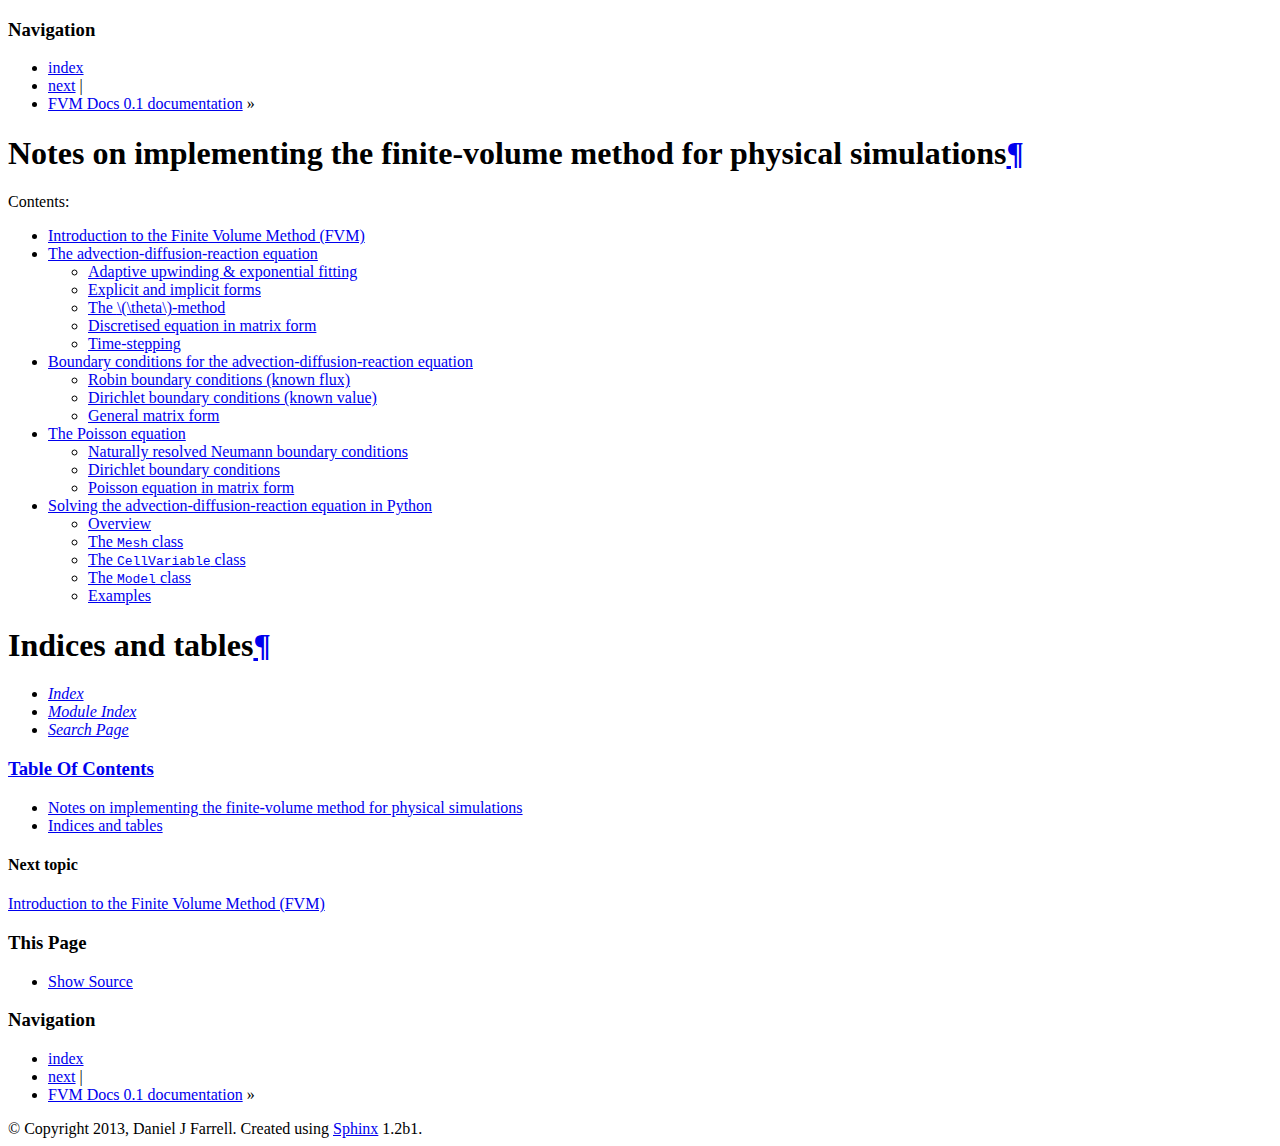
==== index.html @ 97951aaf "Simplification of how boundary conditions are applied." ====
<!DOCTYPE html PUBLIC "-//W3C//DTD XHTML 1.0 Transitional//EN"
  "http://www.w3.org/TR/xhtml1/DTD/xhtml1-transitional.dtd">


<html xmlns="http://www.w3.org/1999/xhtml">
  <head>
    <meta http-equiv="Content-Type" content="text/html; charset=utf-8" />
    
    <title>Notes on implementing the finite-volume method for physical simulations &mdash; FVM Docs 0.1 documentation</title>
    
    <link rel="stylesheet" href="_static/default.css" type="text/css" />
    <link rel="stylesheet" href="_static/pygments.css" type="text/css" />
    
    <script type="text/javascript">
      var DOCUMENTATION_OPTIONS = {
        URL_ROOT:    './',
        VERSION:     '0.1',
        COLLAPSE_INDEX: false,
        FILE_SUFFIX: '.html',
        HAS_SOURCE:  true
      };
    </script>
    <script type="text/javascript" src="_static/jquery.js"></script>
    <script type="text/javascript" src="_static/underscore.js"></script>
    <script type="text/javascript" src="_static/doctools.js"></script>
    <script type="text/javascript" src="http://cdn.mathjax.org/mathjax/latest/MathJax.js?config=TeX-AMS-MML_HTMLorMML"></script>
    <link rel="top" title="FVM Docs 0.1 documentation" href="#" />
    <link rel="next" title="Introduction to the Finite Volume Method (FVM)" href="finite_volume_method.html" /> 
  </head>
  <body>
    <div class="related">
      <h3>Navigation</h3>
      <ul>
        <li class="right" style="margin-right: 10px">
          <a href="genindex.html" title="General Index"
             accesskey="I">index</a></li>
        <li class="right" >
          <a href="finite_volume_method.html" title="Introduction to the Finite Volume Method (FVM)"
             accesskey="N">next</a> |</li>
        <li><a href="#">FVM Docs 0.1 documentation</a> &raquo;</li> 
      </ul>
    </div>  

    <div class="document">
      <div class="documentwrapper">
        <div class="bodywrapper">
          <div class="body">
            
  <div class="section" id="notes-on-implementing-the-finite-volume-method-for-physical-simulations">
<h1>Notes on implementing the finite-volume method for physical simulations<a class="headerlink" href="#notes-on-implementing-the-finite-volume-method-for-physical-simulations" title="Permalink to this headline">¶</a></h1>
<p>Contents:</p>
<div class="toctree-wrapper compound">
<ul>
<li class="toctree-l1"><a class="reference internal" href="finite_volume_method.html">Introduction to the Finite Volume Method (FVM)</a></li>
<li class="toctree-l1"><a class="reference internal" href="advection_diffusion.html">The advection-diffusion-reaction equation</a><ul>
<li class="toctree-l2"><a class="reference internal" href="advection_diffusion.html#adaptive-upwinding-exponential-fitting">Adaptive upwinding &amp; exponential fitting</a></li>
<li class="toctree-l2"><a class="reference internal" href="advection_diffusion.html#explicit-and-implicit-forms">Explicit and implicit forms</a></li>
<li class="toctree-l2"><a class="reference internal" href="advection_diffusion.html#the-method">The <span class="math">\(\theta\)</span>-method</a></li>
<li class="toctree-l2"><a class="reference internal" href="advection_diffusion.html#discretised-equation-in-matrix-form">Discretised equation in matrix form</a></li>
<li class="toctree-l2"><a class="reference internal" href="advection_diffusion.html#time-stepping">Time-stepping</a></li>
</ul>
</li>
<li class="toctree-l1"><a class="reference internal" href="advection_diffusion_boundary_conditions.html">Boundary conditions for the advection-diffusion-reaction equation</a><ul>
<li class="toctree-l2"><a class="reference internal" href="advection_diffusion_boundary_conditions.html#robin-boundary-conditions-known-flux">Robin boundary conditions (known flux)</a></li>
<li class="toctree-l2"><a class="reference internal" href="advection_diffusion_boundary_conditions.html#dirichlet-boundary-conditions-known-value">Dirichlet boundary conditions (known value)</a></li>
<li class="toctree-l2"><a class="reference internal" href="advection_diffusion_boundary_conditions.html#general-matrix-form">General matrix form</a></li>
</ul>
</li>
<li class="toctree-l1"><a class="reference internal" href="poisson.html">The Poisson equation</a><ul>
<li class="toctree-l2"><a class="reference internal" href="poisson.html#naturally-resolved-neumann-boundary-conditions">Naturally resolved Neumann boundary conditions</a></li>
<li class="toctree-l2"><a class="reference internal" href="poisson.html#dirichlet-boundary-conditions">Dirichlet boundary conditions</a></li>
<li class="toctree-l2"><a class="reference internal" href="poisson.html#poisson-equation-in-matrix-form">Poisson equation in matrix form</a></li>
</ul>
</li>
<li class="toctree-l1"><a class="reference internal" href="implementation_advection_diffusion.html">Solving the advection-diffusion-reaction equation in Python</a><ul>
<li class="toctree-l2"><a class="reference internal" href="implementation_advection_diffusion.html#overview">Overview</a></li>
<li class="toctree-l2"><a class="reference internal" href="implementation_advection_diffusion.html#the-mesh-class">The <tt class="code docutils literal"><span class="pre">Mesh</span></tt> class</a></li>
<li class="toctree-l2"><a class="reference internal" href="implementation_advection_diffusion.html#the-cellvariable-class">The <tt class="code docutils literal"><span class="pre">CellVariable</span></tt> class</a></li>
<li class="toctree-l2"><a class="reference internal" href="implementation_advection_diffusion.html#the-model-class">The <tt class="code docutils literal"><span class="pre">Model</span></tt> class</a></li>
<li class="toctree-l2"><a class="reference internal" href="implementation_advection_diffusion.html#examples">Examples</a></li>
</ul>
</li>
</ul>
</div>
</div>
<div class="section" id="indices-and-tables">
<h1>Indices and tables<a class="headerlink" href="#indices-and-tables" title="Permalink to this headline">¶</a></h1>
<ul class="simple">
<li><a class="reference internal" href="genindex.html"><em>Index</em></a></li>
<li><a class="reference internal" href="py-modindex.html"><em>Module Index</em></a></li>
<li><a class="reference internal" href="search.html"><em>Search Page</em></a></li>
</ul>
</div>


          </div>
        </div>
      </div>
      <div class="sphinxsidebar">
        <div class="sphinxsidebarwrapper">
  <h3><a href="#">Table Of Contents</a></h3>
  <ul>
<li><a class="reference internal" href="#">Notes on implementing the finite-volume method for physical simulations</a><ul>
</ul>
</li>
<li><a class="reference internal" href="#indices-and-tables">Indices and tables</a></li>
</ul>

  <h4>Next topic</h4>
  <p class="topless"><a href="finite_volume_method.html"
                        title="next chapter">Introduction to the Finite Volume Method (FVM)</a></p>
  <h3>This Page</h3>
  <ul class="this-page-menu">
    <li><a href="_sources/index.txt"
           rel="nofollow">Show Source</a></li>
  </ul>
<div id="searchbox" style="display: none">
  <h3>Quick search</h3>
    <form class="search" action="search.html" method="get">
      <input type="text" name="q" />
      <input type="submit" value="Go" />
      <input type="hidden" name="check_keywords" value="yes" />
      <input type="hidden" name="area" value="default" />
    </form>
    <p class="searchtip" style="font-size: 90%">
    Enter search terms or a module, class or function name.
    </p>
</div>
<script type="text/javascript">$('#searchbox').show(0);</script>
        </div>
      </div>
      <div class="clearer"></div>
    </div>
    <div class="related">
      <h3>Navigation</h3>
      <ul>
        <li class="right" style="margin-right: 10px">
          <a href="genindex.html" title="General Index"
             >index</a></li>
        <li class="right" >
          <a href="finite_volume_method.html" title="Introduction to the Finite Volume Method (FVM)"
             >next</a> |</li>
        <li><a href="#">FVM Docs 0.1 documentation</a> &raquo;</li> 
      </ul>
    </div>
    <div class="footer">
        &copy; Copyright 2013, Daniel J Farrell.
      Created using <a href="http://sphinx-doc.org/">Sphinx</a> 1.2b1.
    </div>
  </body>
</html>
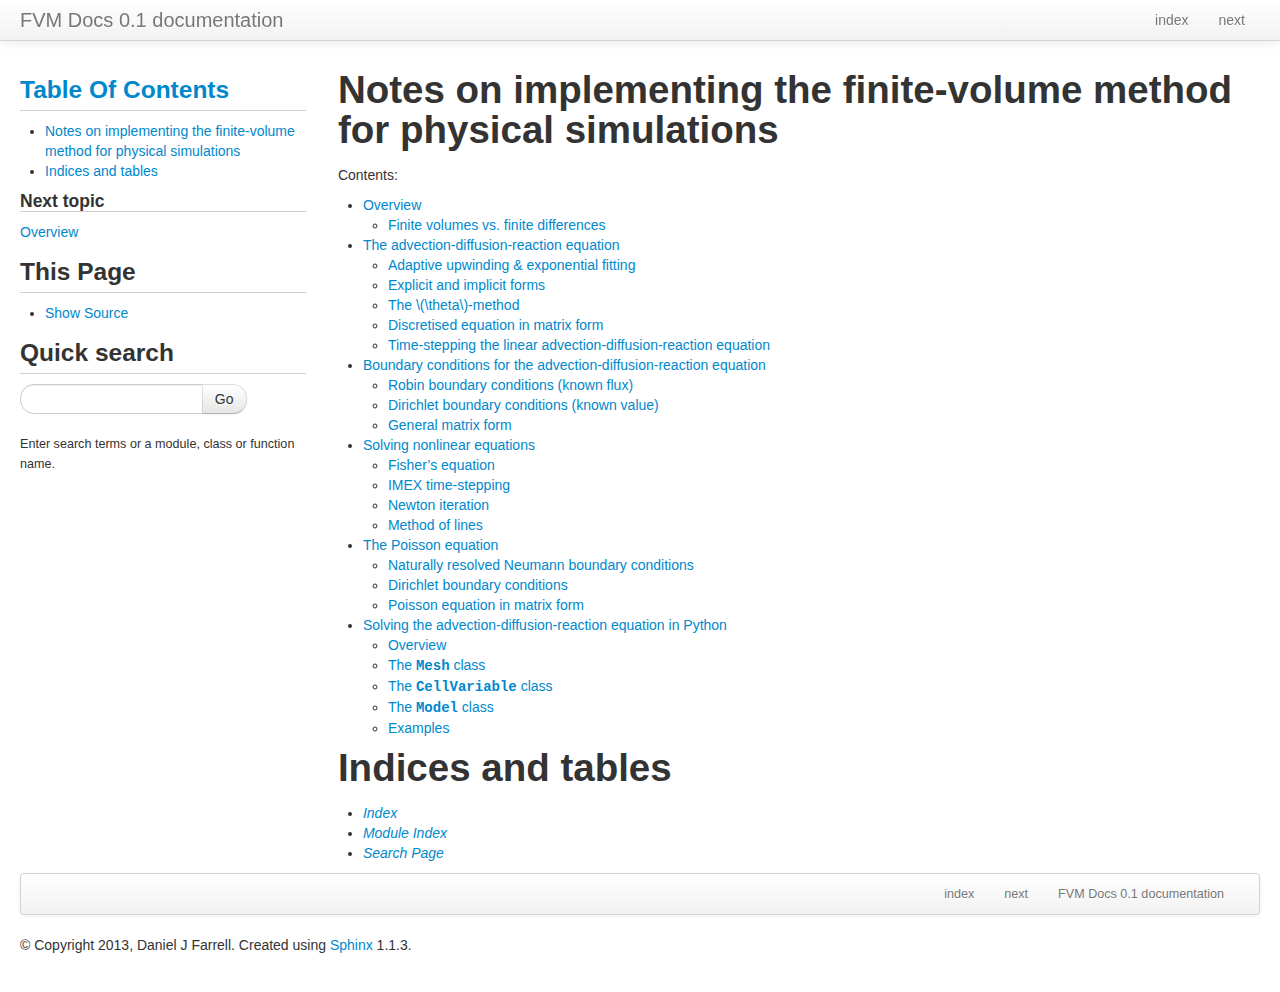
==== commit 109e9c5e: "Changed the html theme and added nonlinear section" ====
--- a/index.html
+++ b/index.html
@@ -1,69 +1,212 @@
-<!DOCTYPE html PUBLIC "-//W3C//DTD XHTML 1.0 Transitional//EN"
-  "http://www.w3.org/TR/xhtml1/DTD/xhtml1-transitional.dtd">
-
-
-<html xmlns="http://www.w3.org/1999/xhtml">
+
+<!DOCTYPE html>
+
+
+
+
+<html lang="en">
   <head>
-    <meta http-equiv="Content-Type" content="text/html; charset=utf-8" />
+    <meta charset="utf-8" />
     
     <title>Notes on implementing the finite-volume method for physical simulations &mdash; FVM Docs 0.1 documentation</title>
-    
-    <link rel="stylesheet" href="_static/default.css" type="text/css" />
-    <link rel="stylesheet" href="_static/pygments.css" type="text/css" />
-    
-    <script type="text/javascript">
-      var DOCUMENTATION_OPTIONS = {
-        URL_ROOT:    './',
-        VERSION:     '0.1',
-        COLLAPSE_INDEX: false,
-        FILE_SUFFIX: '.html',
-        HAS_SOURCE:  true
-      };
-    </script>
-    <script type="text/javascript" src="_static/jquery.js"></script>
-    <script type="text/javascript" src="_static/underscore.js"></script>
-    <script type="text/javascript" src="_static/doctools.js"></script>
-    <script type="text/javascript" src="http://cdn.mathjax.org/mathjax/latest/MathJax.js?config=TeX-AMS-MML_HTMLorMML"></script>
+
+    <meta name="viewport" content="width=device-width, initial-scale=1.0">
+    <meta name="description" content="">
+    <meta name="author" content="">
+
+    
+<link rel="stylesheet" href="_static/css/basicstrap-base.css" type="text/css" />
+<link rel="stylesheet" href="_static/css/bootstrap.min.css" type="text/css" />
+<link rel="stylesheet" href="_static/css/font-awesome.min.css">
+<!--[if IE 7]>
+<link rel="stylesheet" href="_static/css/font-awesome-ie7.min.css">
+<![endif]-->
+<style type="text/css">
+  body {
+    padding-top: 60px;
+    padding-bottom: 40px;
+  }
+}
+</style>
+<link rel="stylesheet" href="_static/basicstrap.css" type="text/css" />
+<link rel="stylesheet" href="_static/pygments.css" type="text/css" />
+<link rel="stylesheet" href="_static/css/bootstrap-responsive.min.css" type="text/css" />
+    
+<script type="text/javascript">
+  var DOCUMENTATION_OPTIONS = {
+            URL_ROOT:    '',
+            VERSION:     '0.1',
+            COLLAPSE_INDEX: false,
+            FILE_SUFFIX: '.html',
+            HAS_SOURCE:  true
+  };
+</script>
+<script type="text/javascript" src="_static/js/jquery.min.js"></script>
+<script type="text/javascript" src="_static/underscore.js"></script>
+<script type="text/javascript" src="_static/doctools.js"></script>
+<script type="text/javascript" src="http://cdn.mathjax.org/mathjax/latest/MathJax.js?config=TeX-AMS-MML_HTMLorMML"></script>
+<script type="text/javascript" src="_static/js/bootstrap.min.js"></script>
+<script type="text/javascript">
+  $(document).ready(function(){
+    $('.show-sidebar').click(function(e) {
+       e.preventDefault();
+       if ($(".show-sidebar").html() == "Open Table Of Contents") {
+          $('.for-mobile').removeClass('hidden-phone');
+          $(".show-sidebar").html("Close Table Of Contents");
+       } else {
+          $(".show-sidebar").html("Open Table Of Contents");
+       }
+    });
+  });
+</script>
     <link rel="top" title="FVM Docs 0.1 documentation" href="#" />
-    <link rel="next" title="Introduction to the Finite Volume Method (FVM)" href="finite_volume_method.html" /> 
+    <link rel="next" title="Overview" href="overview.html" /> 
   </head>
   <body>
-    <div class="related">
-      <h3>Navigation</h3>
-      <ul>
-        <li class="right" style="margin-right: 10px">
-          <a href="genindex.html" title="General Index"
-             accesskey="I">index</a></li>
-        <li class="right" >
-          <a href="finite_volume_method.html" title="Introduction to the Finite Volume Method (FVM)"
-             accesskey="N">next</a> |</li>
-        <li><a href="#">FVM Docs 0.1 documentation</a> &raquo;</li> 
-      </ul>
-    </div>  
-
-    <div class="document">
-      <div class="documentwrapper">
-        <div class="bodywrapper">
-          <div class="body">
-            
+    <div class="navbar navbar-fixed-top ">
+      <div class="navbar-inner">
+        <div class="container-fluid">
+          <a class="btn btn-navbar" data-toggle="collapse" data-target=".nav-collapse">
+            <span class="icon-bar"></span>
+            <span class="icon-bar"></span>
+            <span class="icon-bar"></span>
+          </a>
+          <a class="brand" href="#">FVM Docs 0.1 documentation</a>
+          <div class="nav-collapse collapse">
+            <ul class="nav pull-right">
+              
+                <li>
+                <a href="genindex.html" title="General Index" accesskey="I">index</a>
+                </li>
+                <li>
+                <a href="overview.html" title="Overview" accesskey="N">next</a>
+                </li>
+              
+            </ul>
+          </div>
+        </div>
+      </div>
+    </div>
+    
+
+    <!-- container -->
+    <div class="container-fluid">
+
+
+      
+      <div class="row-fluid hidden-desktop hidden-tablet">
+      
+<div class="span3 ">
+  <a class="visible-phone btn btn-small show-sidebar" data-toggle="collapse" data-target=".for-mobile">Open Table Of Contents</a>
+  <div class="for-mobile sidebar hidden-phone">
+  <h3><a href="#">Table Of Contents</a></h3>
+  <ul>
+<li><a class="reference internal" href="#">Notes on implementing the finite-volume method for physical simulations</a><ul>
+</ul>
+</li>
+<li><a class="reference internal" href="#indices-and-tables">Indices and tables</a></li>
+</ul>
+
+  <h4>Next topic</h4>
+  <p class="topless"><a href="overview.html"
+                        title="next chapter">Overview</a></p>
+  <h3>This Page</h3>
+  <ul class="this-page-menu">
+    <li><a href="_sources/index.txt"
+           rel="nofollow">Show Source</a></li>
+  </ul>
+<div id="searchbox">
+  <h3>Quick search</h3>
+  <form class="search form-search" action="search.html" method="get">
+      <div class="input-append">
+        <input type="text" class="search-query" name="q">
+        <input type="submit" class="btn" value="Go" />
+      </div>
+      <input type="hidden" name="check_keywords" value="yes" />
+      <input type="hidden" name="area" value="default" />
+    </form>
+    <p class="searchtip" style="font-size: 90%">
+    Enter search terms or a module, class or function name.
+    </p>
+</div>
+  </div>
+</div>
+      </div>
+      
+
+      <!-- row -->
+      <div class="row-fluid">
+         
+<div class="span3 visible-desktop visible-tablet">
+  <div class=" sidebar hidden-phone">
+  <h3><a href="#">Table Of Contents</a></h3>
+  <ul>
+<li><a class="reference internal" href="#">Notes on implementing the finite-volume method for physical simulations</a><ul>
+</ul>
+</li>
+<li><a class="reference internal" href="#indices-and-tables">Indices and tables</a></li>
+</ul>
+
+  <h4>Next topic</h4>
+  <p class="topless"><a href="overview.html"
+                        title="next chapter">Overview</a></p>
+  <h3>This Page</h3>
+  <ul class="this-page-menu">
+    <li><a href="_sources/index.txt"
+           rel="nofollow">Show Source</a></li>
+  </ul>
+<div id="searchbox">
+  <h3>Quick search</h3>
+  <form class="search form-search" action="search.html" method="get">
+      <div class="input-append">
+        <input type="text" class="search-query" name="q">
+        <input type="submit" class="btn" value="Go" />
+      </div>
+      <input type="hidden" name="check_keywords" value="yes" />
+      <input type="hidden" name="area" value="default" />
+    </form>
+    <p class="searchtip" style="font-size: 90%">
+    Enter search terms or a module, class or function name.
+    </p>
+</div>
+  </div>
+</div> 
+        
+
+        <div class="span9">
+          <div class="document">
+            <div class="documentwrapper">
+              <div class="bodywrapper">
+                <div class="body">
+                  
   <div class="section" id="notes-on-implementing-the-finite-volume-method-for-physical-simulations">
 <h1>Notes on implementing the finite-volume method for physical simulations<a class="headerlink" href="#notes-on-implementing-the-finite-volume-method-for-physical-simulations" title="Permalink to this headline">¶</a></h1>
 <p>Contents:</p>
 <div class="toctree-wrapper compound">
 <ul>
-<li class="toctree-l1"><a class="reference internal" href="finite_volume_method.html">Introduction to the Finite Volume Method (FVM)</a></li>
+<li class="toctree-l1"><a class="reference internal" href="overview.html">Overview</a><ul>
+<li class="toctree-l2"><a class="reference internal" href="overview.html#finite-volumes-vs-finite-differences">Finite volumes vs. finite differences</a></li>
+</ul>
+</li>
 <li class="toctree-l1"><a class="reference internal" href="advection_diffusion.html">The advection-diffusion-reaction equation</a><ul>
 <li class="toctree-l2"><a class="reference internal" href="advection_diffusion.html#adaptive-upwinding-exponential-fitting">Adaptive upwinding &amp; exponential fitting</a></li>
 <li class="toctree-l2"><a class="reference internal" href="advection_diffusion.html#explicit-and-implicit-forms">Explicit and implicit forms</a></li>
 <li class="toctree-l2"><a class="reference internal" href="advection_diffusion.html#the-method">The <span class="math">\(\theta\)</span>-method</a></li>
 <li class="toctree-l2"><a class="reference internal" href="advection_diffusion.html#discretised-equation-in-matrix-form">Discretised equation in matrix form</a></li>
-<li class="toctree-l2"><a class="reference internal" href="advection_diffusion.html#time-stepping">Time-stepping</a></li>
+<li class="toctree-l2"><a class="reference internal" href="advection_diffusion.html#time-stepping-the-linear-advection-diffusion-reaction-equation">Time-stepping the linear advection-diffusion-reaction equation</a></li>
 </ul>
 </li>
 <li class="toctree-l1"><a class="reference internal" href="advection_diffusion_boundary_conditions.html">Boundary conditions for the advection-diffusion-reaction equation</a><ul>
 <li class="toctree-l2"><a class="reference internal" href="advection_diffusion_boundary_conditions.html#robin-boundary-conditions-known-flux">Robin boundary conditions (known flux)</a></li>
 <li class="toctree-l2"><a class="reference internal" href="advection_diffusion_boundary_conditions.html#dirichlet-boundary-conditions-known-value">Dirichlet boundary conditions (known value)</a></li>
 <li class="toctree-l2"><a class="reference internal" href="advection_diffusion_boundary_conditions.html#general-matrix-form">General matrix form</a></li>
+</ul>
+</li>
+<li class="toctree-l1"><a class="reference internal" href="solving_nonlinear_equations.html">Solving nonlinear equations</a><ul>
+<li class="toctree-l2"><a class="reference internal" href="solving_nonlinear_equations.html#fisher-s-equation">Fisher&#8217;s equation</a></li>
+<li class="toctree-l2"><a class="reference internal" href="solving_nonlinear_equations.html#imex-time-stepping">IMEX time-stepping</a></li>
+<li class="toctree-l2"><a class="reference internal" href="solving_nonlinear_equations.html#newton-iteration">Newton iteration</a></li>
+<li class="toctree-l2"><a class="reference internal" href="solving_nonlinear_equations.html#method-of-lines">Method of lines</a></li>
 </ul>
 </li>
 <li class="toctree-l1"><a class="reference internal" href="poisson.html">The Poisson equation</a><ul>
@@ -93,59 +236,39 @@
 </div>
 
 
+                </div>
+              </div>
+            </div>
           </div>
         </div>
-      </div>
-      <div class="sphinxsidebar">
-        <div class="sphinxsidebarwrapper">
-  <h3><a href="#">Table Of Contents</a></h3>
-  <ul>
-<li><a class="reference internal" href="#">Notes on implementing the finite-volume method for physical simulations</a><ul>
-</ul>
-</li>
-<li><a class="reference internal" href="#indices-and-tables">Indices and tables</a></li>
-</ul>
-
-  <h4>Next topic</h4>
-  <p class="topless"><a href="finite_volume_method.html"
-                        title="next chapter">Introduction to the Finite Volume Method (FVM)</a></p>
-  <h3>This Page</h3>
-  <ul class="this-page-menu">
-    <li><a href="_sources/index.txt"
-           rel="nofollow">Show Source</a></li>
-  </ul>
-<div id="searchbox" style="display: none">
-  <h3>Quick search</h3>
-    <form class="search" action="search.html" method="get">
-      <input type="text" name="q" />
-      <input type="submit" value="Go" />
-      <input type="hidden" name="check_keywords" value="yes" />
-      <input type="hidden" name="area" value="default" />
-    </form>
-    <p class="searchtip" style="font-size: 90%">
-    Enter search terms or a module, class or function name.
-    </p>
-</div>
-<script type="text/javascript">$('#searchbox').show(0);</script>
-        </div>
-      </div>
-      <div class="clearer"></div>
+        
+        
+      </div><!-- /row -->
+
+      <!-- row -->
+      <div class="row-fluid">
+<div class="related navbar ">
+  <div class="navbar-inner">
+    <ul class="nav pull-right">
+      
+        <li><a href="genindex.html" title="General Index" >index</a></li>
+        <li><a href="overview.html" title="Overview" >next</a></li>
+        <li><a href="#">FVM Docs 0.1 documentation</a></li> 
+      
+    </ul>
+  </div>
+</div>
+      </div><!-- /row -->
+
+      <!-- footer -->
+      <footer>
+          &copy; Copyright 2013, Daniel J Farrell.
+        Created using <a href="http://sphinx.pocoo.org/">Sphinx</a> 1.1.3.
+      </footer>
+      <!-- /footer -->
+
     </div>
-    <div class="related">
-      <h3>Navigation</h3>
-      <ul>
-        <li class="right" style="margin-right: 10px">
-          <a href="genindex.html" title="General Index"
-             >index</a></li>
-        <li class="right" >
-          <a href="finite_volume_method.html" title="Introduction to the Finite Volume Method (FVM)"
-             >next</a> |</li>
-        <li><a href="#">FVM Docs 0.1 documentation</a> &raquo;</li> 
-      </ul>
-    </div>
-    <div class="footer">
-        &copy; Copyright 2013, Daniel J Farrell.
-      Created using <a href="http://sphinx-doc.org/">Sphinx</a> 1.2b1.
-    </div>
+    <!-- /container -->
+
   </body>
 </html>--- a/_static/css/basicstrap-base.css
+++ b/_static/css/basicstrap-base.css
@@ -0,0 +1,284 @@
+@import url("../basic.css");
+
+
+/*  Table
+    ------------------------------------------------------- */
+table.docutils {
+    border: none;
+    border-collapse: none;
+}
+
+table.docutils th,
+table.docutils td
+{
+    border: none;
+    border-collapse: none;
+}
+
+table {
+  max-width: 100%;
+  background-color: transparent;
+  border-collapse: collapse;
+  border-spacing: 0 !important;
+}
+
+table.docutils {
+  width: 100%;
+  margin-bottom: 20px;
+}
+
+table.docutils th,
+table.docutils td {
+  padding: 8px;
+  line-height: 20px;
+  text-align: left;
+  vertical-align: top;
+  border-spacing: 0 !important;
+  border-top: 1px solid #dddddd;
+}
+
+table.docutils th {
+  font-weight: bold;
+}
+
+table.docutils thead th {
+  vertical-align: bottom;
+}
+
+table.docutils caption + thead tr:first-child th,
+table.docutils caption + thead tr:first-child td,
+table.docutils colgroup + thead tr:first-child th,
+table.docutils colgroup + thead tr:first-child td,
+table.docutils thead:first-child tr:first-child th,
+table.docutils thead:first-child tr:first-child td {
+  border-top: 0;
+}
+
+table.docutils tbody + tbody {
+  border-top: 2px solid #dddddd;
+}
+
+table.docutils th,
+table.docutils td {
+  padding: 4px 5px;
+}
+
+table.docutils {
+  border: 1px solid #dddddd;
+  border-collapse: separate;
+  *border-collapse: collapse;
+  border-left: 0;
+  -webkit-border-radius: 4px;
+     -moz-border-radius: 4px;
+          border-radius: 4px;
+}
+
+table.docutils th,
+table.docutils td {
+  border-left: 1px solid #dddddd;
+}
+
+table.docutils caption + thead tr:first-child th,
+table.docutils caption + tbody tr:first-child th,
+table.docutils caption + tbody tr:first-child td,
+table.docutils colgroup + thead tr:first-child th,
+table.docutils colgroup + tbody tr:first-child th,
+table.docutils colgroup + tbody tr:first-child td,
+table.docutils thead:first-child tr:first-child th,
+table.docutils tbody:first-child tr:first-child th,
+table.docutils tbody:first-child tr:first-child td {
+  border-top: 0;
+}
+
+table.docutils thead:first-child tr:first-child th:first-child,
+table.docutils tbody:first-child tr:first-child td:first-child {
+  -webkit-border-top-left-radius: 4px;
+          border-top-left-radius: 4px;
+  -moz-border-radius-topleft: 4px;
+}
+
+table.docutils thead:first-child tr:first-child th:last-child,
+table.docutils tbody:first-child tr:first-child td:last-child {
+  -webkit-border-top-right-radius: 4px;
+          border-top-right-radius: 4px;
+  -moz-border-radius-topright: 4px;
+}
+
+table.docutils thead:last-child tr:last-child th:first-child,
+table.docutils tbody:last-child tr:last-child td:first-child,
+table.docutils tfoot:last-child tr:last-child td:first-child {
+  -webkit-border-radius: 0 0 0 4px;
+     -moz-border-radius: 0 0 0 4px;
+          border-radius: 0 0 0 4px;
+  -webkit-border-bottom-left-radius: 4px;
+          border-bottom-left-radius: 4px;
+  -moz-border-radius-bottomleft: 4px;
+}
+
+table.docutils thead:last-child tr:last-child th:last-child,
+table.docutils tbody:last-child tr:last-child td:last-child,
+table.docutils tfoot:last-child tr:last-child td:last-child {
+  -webkit-border-bottom-right-radius: 4px;
+          border-bottom-right-radius: 4px;
+  -moz-border-radius-bottomright: 4px;
+}
+
+table.docutils caption + thead tr:first-child th:first-child,
+table.docutils caption + tbody tr:first-child td:first-child,
+table.docutils colgroup + thead tr:first-child th:first-child,
+table.docutils colgroup + tbody tr:first-child td:first-child {
+  -webkit-border-top-left-radius: 4px;
+          border-top-left-radius: 4px;
+  -moz-border-radius-topleft: 4px;
+}
+
+table.docutils caption + thead tr:first-child th:last-child,
+table.docutils caption + tbody tr:first-child td:last-child,
+table.docutils colgroup + thead tr:first-child th:last-child,
+table.docutils colgroup + tbody tr:first-child td:last-child {
+  -webkit-border-top-right-radius: 4px;
+          border-top-right-radius: 4px;
+  -moz-border-radius-topleft: 4px;
+}
+
+table.docutils tbody tr:nth-child(odd) td,
+table.docutils tbody tr:nth-child(odd) th {
+  background-color: #f9f9f9;
+}
+
+table.docutils tbody tr:hover td,
+table.docutils tbody tr:hover th {
+  background-color: #f5f5f5;
+}
+
+/*  Sidebar
+    ------------------------------------------------------- */
+div.sidebar {
+    border: none;
+    margin: 0;
+    padding: 0;
+    background: none;
+    width: 100%;
+    float: none;
+}
+
+/* Admonition styles
+   ----------------------------------------------------------- */
+div.admonition {
+  padding: 8px 35px 8px 0px;
+  margin-bottom: 20px;
+  color: #c09853;
+  text-shadow: 0 1px 0 rgba(255, 255, 255, 0.5);
+  background-color: #fcf8e3;
+  border: 1px solid #fbeed5;
+  -webkit-border-radius: 4px;
+     -moz-border-radius: 4px;
+          border-radius: 4px;
+}
+
+div.admonition p {
+    margin: 0.5em 1em 0.5em 1em;
+    padding: 0;
+}
+
+div.admonition pre {
+    margin: 0.4em 1em 0.4em 1em;
+}
+
+div.admonition p.admonition-title {
+    margin: 0;
+    padding: 0.1em 0 0.1em 0.5em;
+    font-weight: bold;
+}
+
+div.admonition ul, div.admonition ol {
+    margin: 0.1em 0.5em 0.5em 3em;
+    padding: 0;
+}
+
+/* -- danger, error -- */
+div.danger,
+div.error {
+  color: #b94a48;
+  background-color: #f2dede;
+  border-color: #eed3d7;
+}
+
+
+/* -- warning, caution, attention -- */
+div.warning,
+div.caution,
+div.attention {
+
+}
+
+/* -- note, important -- */
+div.note,
+div.important {
+  color: #468847;
+  background-color: #dff0d8;
+  border-color: #d6e9c6;
+}
+
+/* -- hint, tip -- */
+div.hint,
+div.tip {
+  color: #3a87ad;
+  background-color: #d9edf7;
+  border-color: #bce8f1;
+}
+
+/* Etc
+   ----------------------------------------------------------- */
+
+div.figure-round img {
+  -webkit-border-radius: 6px;
+     -moz-border-radius: 6px;
+          border-radius: 6px;
+}
+
+div.figure-polaroid img{
+  padding: 4px;
+  background-color: #fff;
+  border: 1px solid #ccc;
+  border: 1px solid rgba(0, 0, 0, 0.2);
+  -webkit-box-shadow: 0 1px 3px rgba(0, 0, 0, 0.1);
+     -moz-box-shadow: 0 1px 3px rgba(0, 0, 0, 0.1);
+          box-shadow: 0 1px 3px rgba(0, 0, 0, 0.1);
+}
+
+div.figure-circle img {
+  -webkit-border-radius: 500px;
+     -moz-border-radius: 500px;
+          border-radius: 500px;
+}
+
+a.headerlink {
+ font-size: 60% !important;
+ padding-left: 5px;
+}
+
+h2, h3, h4, h5, h6 {
+ border-bottom: 1px solid #d0d0d0;
+}
+
+#searchbox .search-query {
+  width: 60%;
+}
+
+div.topic {
+  min-height: 20px;
+  padding: 9px;
+  margin-bottom: 20px;
+
+  background-color: #f5f5f5;
+  border: 1px solid #e3e3e3;
+
+  -webkit-box-shadow: inset 0 1px 1px rgba(0, 0, 0, 0.05);
+     -moz-box-shadow: inset 0 1px 1px rgba(0, 0, 0, 0.05);
+          box-shadow: inset 0 1px 1px rgba(0, 0, 0, 0.05);
+  -webkit-border-radius: 3px;
+     -moz-border-radius: 3px;
+          border-radius: 3px;
+}
+
--- a/_static/basicstrap.css
+++ b/_static/basicstrap.css
@@ -0,0 +1,65 @@
+/*  Bootstrap
+    ------------------------------------------------------- */
+
+/*  apply font awesome
+    ------------------------------------------------------- */
+
+div.danger p.admonition-title:before,
+div.error p.admonition-title:before,
+div.warning p.admonition-title:before,
+div.caution p.admonition-title:before,
+div.attention p.admonition-title:before,
+div.important p.admonition-title:before,
+div.note p.admonition-title:before,
+div.hint p.admonition-title:before,
+div.tip p.admonition-title:before
+{
+  font-family: FontAwesome;
+  font-weight: normal;
+  font-style: normal;
+  text-decoration: inherit;
+  -webkit-font-smoothing: antialiased;
+  margin-right: 5px;
+}
+
+div.danger p.admonition-title:before,
+div.error p.admonition-title:before {
+  content: "\f06a";
+}
+div.warning p.admonition-title:before,
+div.caution p.admonition-title:before,
+div.attention p.admonition-title:before {
+  content: "\f071";
+}
+div.important p.admonition-title:before,
+div.note p.admonition-title:before {
+  content: "\f05a";
+}
+div.hint p.admonition-title:before,
+div.tip p.admonition-title:before {
+  content: "\f0eb";
+}
+
+/* for mobile */
+@media (max-width: 480px) {
+  a.brand {
+    width: 80%;
+  }
+  searchbox .search-query {
+    width: 60%;
+  }
+}
+
+/* for desktop */
+@media (min-width: 768px) {
+  
+  .navbar-inner div.container {
+    width: 900px;
+  }
+  
+  
+  div.container {
+    width: 900px;
+  }
+  
+}